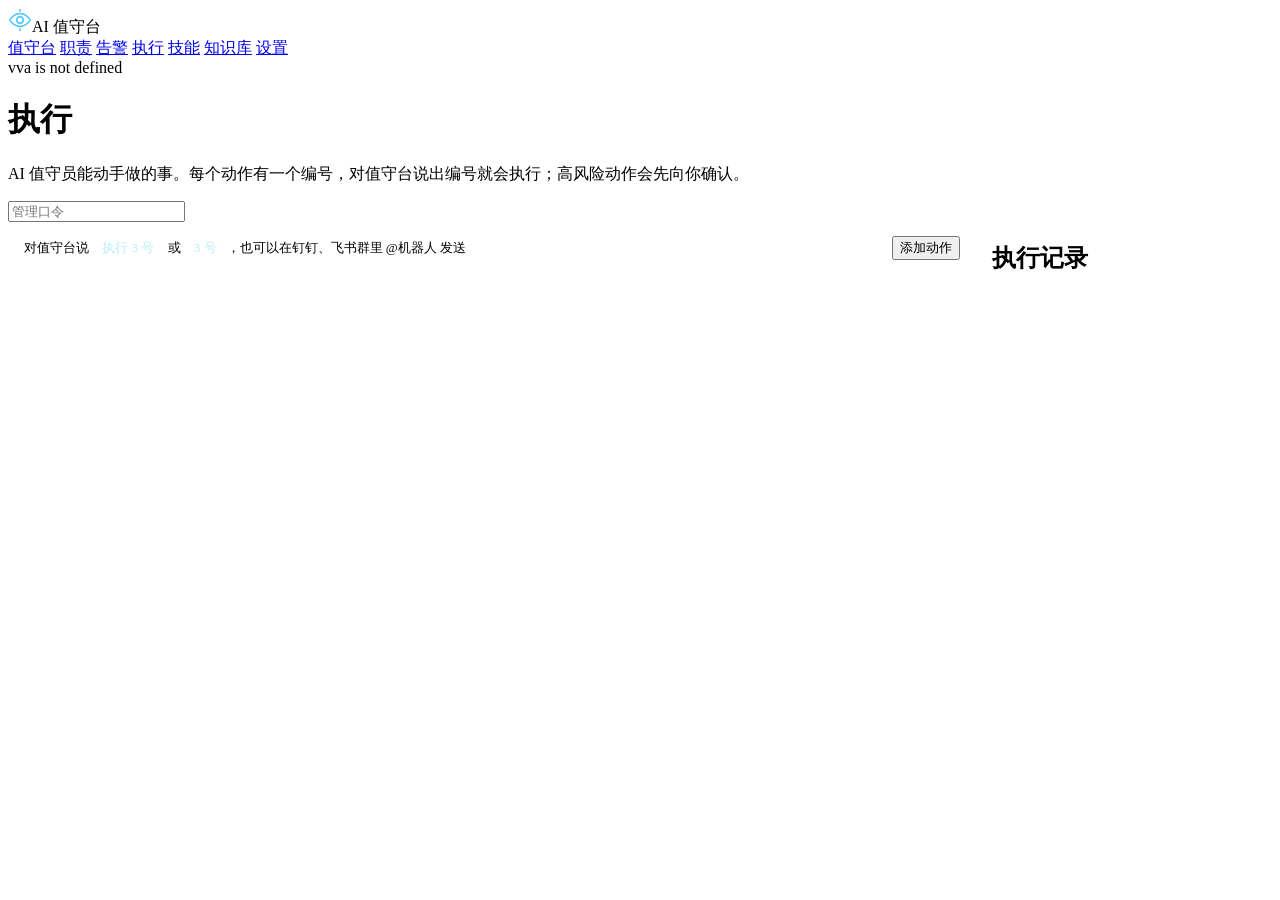
==== vva/web/static/actions.html @ 7c4a8c2e "新增「执行」页面：带编号的现场动作，说编号即可执行；全站视觉细节优化 执行（vva/actions） - 动作有固定编号，值班员说“执行 3 号”/“3 号”或点网页按钮触发，钉钉/飞书里同样可用 -" ====
<!DOCTYPE html>
<html lang="zh-CN">
<head>
<meta charset="UTF-8">
<meta name="viewport" content="width=device-width, initial-scale=1">
<title>执行 - AI 值守台</title>
<link rel="stylesheet" href="/static/console.css">
<style>
  .layout { display: grid; grid-template-columns: minmax(0, 1fr) 320px; gap: 16px; align-items: start; }
  @media (max-width: 1400px) { .layout { grid-template-columns: minmax(0, 1fr) 280px; } }
  @media (max-width: 1100px) { .layout { grid-template-columns: 1fr; } }
  .main { min-width: 0; padding: 0; display: flex; flex-direction: column; }
  body.app .page > .layout > .main { overflow: hidden; }
  .toolbar { display: flex; gap: 12px; align-items: center; flex-wrap: wrap; padding: 14px 16px; border-bottom: 1px solid var(--rule); }
  .howto { font-size: 13px; color: var(--ink-2); }
  .howto q { quotes: none; color: #BDEBFB; background: var(--steel-soft); padding: 2px 8px; border-radius: 4px; margin: 0 2px; }
  .cards { flex: 1 1 auto; min-height: 0; overflow-y: auto; padding: 16px; display: grid; gap: 12px;
           grid-template-columns: repeat(auto-fill, minmax(264px, 1fr)); align-content: start; }

  /* 动作卡片：编号是主角，值班员靠它下指令 */
  .act { display: grid; grid-template-columns: 58px minmax(0, 1fr); column-gap: 12px; padding: 14px 14px 12px; border-radius: 10px;
         background: var(--panel-2); border: 1px solid #1E3150; }
  .act:hover { border-color: #33527D; }
  .act .no { grid-row: 1 / span 2; font: 600 40px/1 var(--digits); font-variant-numeric: tabular-nums; color: var(--cyan); letter-spacing: -.01em; padding-top: 2px; }
  .act.danger .no { color: var(--alert-soft); }
  .act.off .no { color: #4E6182; }
  .act h3 { margin: 0; font-size: 15px; font-weight: 600; display: flex; align-items: center; gap: 6px; flex-wrap: wrap; }
  .act .what { margin: 4px 0 0; font-size: 13px; color: var(--ink-2); min-height: 42px; }
  .act .meta { grid-column: 1 / -1; display: flex; align-items: center; gap: 8px; margin-top: 10px; padding-top: 10px; border-top: 1px solid #1E3150; font-size: 12px; color: var(--ink-2); min-width: 0; }
  .act .meta .state { display: inline-flex; align-items: center; gap: 6px; white-space: nowrap; }
  .act .meta .state.ok { color: #7BE6B1; } .act .meta .state.no-go { color: #F5D08A; }
  .act .meta .last { margin-left: auto; white-space: nowrap; overflow: hidden; text-overflow: ellipsis; }
  .act .meta .last.fail { color: var(--alert-soft); }
  .act .ops { grid-column: 1 / -1; display: flex; align-items: center; gap: 14px; margin-top: 10px; }
  .act .ops .run { min-width: 76px; }
  .act .ops .spacer { flex: 1; }
  .act .ops button.link { text-decoration: none; }
  .act .ops button.link:hover { text-decoration: underline; }

  .side h2 { display: flex; align-items: baseline; gap: 8px; }
  .run-item { padding: 10px 0; border-bottom: 1px solid #1A2A42; }
  .run-item:last-child { border-bottom: 0; }
  .run-item .l1 { display: flex; align-items: baseline; gap: 8px; font-size: 14px; }
  .run-item .l1 .n { font: 600 14px var(--digits); color: var(--cyan); }
  .run-item .l1 .time { margin-left: auto; }
  .run-item .l2 { font-size: 12px; color: var(--ink-2); margin-top: 2px; overflow-wrap: anywhere; }
  .run-item.fail .l2 b { color: var(--alert-soft); font-weight: 500; }
  .run-item .l2 b { color: #7BE6B1; font-weight: 500; }
  .empty { padding: 40px 20px; text-align: center; color: var(--ink-3); grid-column: 1 / -1; }

  dialog { width: min(520px, calc(100vw - 32px)); padding: 0; border: 1px solid var(--line); border-radius: 12px; background: var(--panel); color: var(--ink); }
  dialog::backdrop { background: rgba(4, 9, 18, .66); }
  dialog h2 { margin: 0; padding: 16px 20px; font-size: 16px; border-bottom: 1px solid var(--rule); }
  dialog .body { padding: 6px 20px 16px; max-height: min(64vh, 560px); overflow-y: auto; }
  dialog .foot { display: flex; gap: 10px; justify-content: flex-end; align-items: center; padding: 14px 20px; border-top: 1px solid var(--rule); background: var(--bar); border-radius: 0 0 12px 12px; }
  dialog .foot .toast { margin-right: auto; }
  dialog .two { display: grid; grid-template-columns: 110px minmax(0, 1fr); gap: 12px; }
  dialog .switches { display: flex; gap: 22px; flex-wrap: wrap; margin-top: 16px; }
  dialog p.say { margin: 14px 0 4px; font-size: 15px; line-height: 1.7; }
  dialog p.warn { margin: 8px 0 0; font-size: 13px; color: #F5D08A; }
  select.field { min-height: 38px; }
</style>
</head>
<body class="app">
<header class="duty">
  <span class="brand"><svg width="24" height="24" viewBox="0 0 26 26" fill="none" stroke="#45C8F5" stroke-width="1.6" aria-hidden="true"><path d="M2 13s4-7 11-7 11 7 11 7-4 7-11 7S2 13 2 13Z"/><circle cx="13" cy="13" r="3.5"/><path d="M13 1v3M13 22v3"/></svg>AI 值守台</span>
  <nav aria-label="页面">
    <a href="/browser">值守台</a>
    <a href="/duties">职责</a>
    <a href="/alerts">告警</a>
    <a href="/actions" aria-current="page">执行</a>
    <a href="/skills">技能</a>
    <a href="/knowledge">知识库</a>
    <a href="/settings">设置</a>
  </nav>
  <div class="lamps"><span id="msg" class="toast" role="status"></span></div>
  <span id="clock" class="clock" aria-label="当前时间"></span>
</header>


<div class="page">
  <div class="page-head">
    <div>
      <h1>执行</h1>
      <p>AI 值守员能动手做的事。每个动作有一个编号，对值守台说出编号就会执行；高风险动作会先向你确认。</p>
    </div>
    <span class="spacer"></span>
    <input id="token" class="token" type="password" placeholder="管理口令" aria-label="管理口令">
  </div>

  <div class="layout">
    <section class="panel main" aria-label="动作清单">
      <div class="toolbar">
        <span class="howto">对值守台说 <q>执行 3 号</q> 或 <q>3 号</q>，也可以在钉钉、飞书群里 @机器人 发送</span>
        <span style="flex:1"></span>
        <button type="button" class="primary" id="btn-add">添加动作</button>
      </div>
      <div class="cards" id="cards"></div>
    </section>
    <aside class="panel side" aria-label="执行记录">
      <h2>执行记录 <span class="sub" id="run-count"></span></h2>
      <div id="runs"></div>
    </aside>
  </div>
</div>

<dialog id="run-dlg" aria-labelledby="run-title">
  <h2 id="run-title"></h2>
  <div class="body">
    <p class="say" id="run-say"></p>
    <div id="run-text-box"><label class="field" for="run-text">这次要说的内容 <span class="muted">不改就用预设的</span></label><textarea id="run-text"></textarea></div>
    <p class="warn" id="run-warn"></p>
  </div>
  <div class="foot"><button type="button" id="run-cancel">取消</button><button type="button" class="primary" id="run-ok">执行</button></div>
</dialog>

<dialog id="edit-dlg" aria-labelledby="edit-title">
  <h2 id="edit-title"></h2>
  <div class="body">
    <div class="two">
      <div><label class="field" for="f-code">编号</label><input id="f-code" type="number" min="1" max="999"></div>
      <div><label class="field" for="f-name">名称</label><input id="f-name" type="text" maxlength="20" placeholder="如：声光报警"></div>
    </div>
    <label class="field" for="f-summary">做什么 <span class="muted">一句话，值守员据此判断什么时候用</span></label>
    <input id="f-summary" type="text" maxlength="80" placeholder="如：打开现场的声光报警器">
    <label class="field" for="f-kind">怎么执行</label>
    <select id="f-kind" class="field"></select>
    <div id="box-text"><label class="field" for="f-text">预设内容 <span class="muted">执行时也可以临时指定</span></label><textarea id="f-text" maxlength="200"></textarea></div>
    <div id="box-hook">
      <label class="field" for="f-url">设备接口地址 <span class="muted">现场网关或继电器的 HTTP 地址，不填显示“未接入”</span></label>
      <input id="f-url" type="text" placeholder="http://192.168.1.50/relay/on">
      <div class="two">
        <div><label class="field" for="f-method">请求方式</label><select id="f-method" class="field"><option>POST</option><option>GET</option></select></div>
        <div><label class="field" for="f-body">附加参数 <span class="muted">JSON，可不填</span></label><input id="f-body" type="text" placeholder='{"relay": 2}'></div>
      </div>
      <p class="sub" style="margin:8px 0 0">执行时会把编号、名称、岗位和时间一起发给这个地址。</p>
    </div>
    <div class="switches">
      <label class="switch"><input type="checkbox" id="f-danger">高风险，执行前要确认</label>
      <label class="switch"><input type="checkbox" id="f-enabled">启用</label>
    </div>
  </div>
  <div class="foot"><span class="toast err" id="edit-err" role="alert"></span><button type="button" id="edit-cancel">取消</button><button type="button" class="primary" id="edit-ok">保存</button></div>
</dialog>

<script src="/static/console.js"></script>
<script>
const $ = (id) => document.getElementById(id);
let all = [], kinds = {}, nextCode = 1, running = null, editing = null, msgTimer = null;
function msg(text, cls) { const m = $("msg"); m.textContent = text; m.className = "toast " + (cls || ""); clearTimeout(msgTimer); msgTimer = setTimeout(() => { m.textContent = ""; }, 6000); }
const needsText = (k) => k === "speaker" || k === "notify";

async function load() {
  let d;
  try { d = await vva.api("GET", "/api/actions"); } catch (e) { msg(e.message, "err"); return; }
  all = d.actions; kinds = d.kinds; nextCode = d.next_code;
  $("f-kind").innerHTML = Object.entries(kinds).map(([k, v]) => `<option value="${k}">${vva.esc(v)}</option>`).join("");
  const cards = $("cards"); cards.innerHTML = "";
  if (!all.length) cards.innerHTML = '<p class="empty">还没有动作。点右上角“添加动作”配置第一个。</p>';
  all.forEach(a => cards.appendChild(card(a)));
  $("run-count").textContent = d.runs.length ? `最近 ${d.runs.length} 次` : "";
  $("runs").innerHTML = d.runs.length ? d.runs.map(r => `<div class="run-item ${r.ok ? "" : "fail"}">
      <div class="l1"><span class="n">${String(r.code).padStart(2, "0")}</span><span>${vva.esc(r.name)}</span><span class="time">${vva.esc(r.time.slice(-8, -3))}</span></div>
      <div class="l2"><b>${r.ok ? "成功" : "失败"}</b> · ${vva.esc(r.detail)}${r.image ? ` · <a href="/api/actions/shot/${encodeURIComponent(r.image)}" target="_blank" rel="noopener">看图</a>` : ""}<br>${vva.esc(r.actor)} · ${vva.esc(r.time.slice(0, 5))}</div></div>`).join("")
    : '<p class="sub">还没有执行过。</p>';
}

function card(a) {
  const el = document.createElement("article");
  el.className = "act" + (a.danger ? " danger" : "") + (a.ready ? "" : " off");
  const state = a.ready ? '<span class="state ok"><span class="dot running" aria-hidden="true"></span>可执行</span>'
                        : `<span class="state no-go"><span class="dot" aria-hidden="true"></span>${vva.esc(a.problem)}</span>`;
  const last = a.last ? `<span class="last ${a.last.ok ? "" : "fail"}" title="${vva.esc(a.last.detail)}">上次 ${vva.esc(a.last.time.slice(0, -3))} ${a.last.ok ? "成功" : "失败"}</span>` : '<span class="last">还没执行过</span>';
  el.innerHTML = `<div class="no" aria-label="编号 ${a.code}">${a.code_text}</div>
    <h3>${vva.esc(a.name)}${a.danger ? '<span class="tag urgent">需确认</span>' : ""}</h3>
    <p class="what">${vva.esc(a.summary || a.kind_label)}</p>
    <div class="meta"><span class="tag">${vva.esc(a.kind_label)}</span>${state}${last}</div>
    <div class="ops"><button type="button" class="run ${a.ready ? "primary" : ""}" data-a="run">执行</button><span class="spacer"></span>
      <button type="button" class="link" data-a="edit">${a.ready || a.kind !== "webhook" ? "编辑" : "去接入"}</button><button type="button" class="link danger" data-a="del">删除</button></div>`;
  el.querySelector('[data-a="run"]').onclick = () => askRun(a);
  el.querySelector('[data-a="edit"]').onclick = () => openEdit(a);
  el.querySelector('[data-a="del"]').onclick = async () => {
    if (!confirm(`删除 ${a.code_text} 号“${a.name}”？删除后说这个编号不会再执行。`)) return;
    try { await vva.api("DELETE", "/api/actions/" + a.code); msg("已删除", "ok"); load(); } catch (e) { msg(e.message, "err"); }
  };
  return el;
}

// ---------------- 执行
function askRun(a) {
  if (!a.ready) { msg(`${a.code_text} 号“${a.name}”现在执行不了：${a.problem}`, "err"); if (a.kind === "webhook" && a.enabled) openEdit(a); return; }
  if (!a.danger && !needsText(a.kind)) return doRun(a, "");
  running = a;
  $("run-title").textContent = `${a.code_text} 号 · ${a.name}`;
  $("run-say").textContent = a.danger ? `确认执行“${a.name}”吗？` : a.summary;
  $("run-text-box").style.display = needsText(a.kind) ? "" : "none";
  $("run-text").value = a.config.text || "";
  $("run-warn").textContent = a.danger ? `${a.summary}。这个动作会直接作用到现场，请确认现场情况后再执行。` : "";
  $("run-ok").textContent = a.danger ? "确认执行" : "执行";
  $("run-ok").className = a.danger ? "danger" : "primary";
  $("run-dlg").showModal();
}
async function doRun(a, text) {
  msg(`正在执行 ${a.code_text} 号…`);
  try {
    const r = await vva.api("POST", `/api/actions/${a.code}/run`, { text, confirm: true, actor: localStorage.getItem("vva-actor") || "值班员" });
    msg(`${a.code_text} 号 ${a.name}：${r.ok ? r.detail : "失败，" + (r.error || r.detail)}`, r.ok ? "ok" : "err");
  } catch (e) { msg(e.message, "err"); }
  load();
}
$("run-cancel").onclick = () => $("run-dlg").close();
$("run-ok").onclick = () => { const a = running; $("run-dlg").close(); if (a) doRun(a, needsText(a.kind) ? $("run-text").value.trim() : ""); };

// ---------------- 新增 / 编辑
function syncKind() {
  const k = $("f-kind").value;
  $("box-text").style.display = needsText(k) ? "" : "none";
  $("box-hook").style.display = k === "webhook" ? "" : "none";
}
function openEdit(a) {
  editing = a;
  $("edit-title").textContent = a ? `编辑 ${a.code_text} 号` : "添加动作";
  $("f-code").value = a ? a.code : nextCode; $("f-code").disabled = !!a;
  $("f-name").value = a ? a.name : ""; $("f-summary").value = a ? a.summary : "";
  $("f-kind").value = a ? a.kind : "webhook";
  const c = a ? a.config : {};
  $("f-text").value = c.text || ""; $("f-url").value = c.url || ""; $("f-method").value = c.method || "POST";
  $("f-body").value = c.body ? JSON.stringify(c.body) : "";
  $("f-danger").checked = a ? a.danger : false; $("f-enabled").checked = a ? a.enabled : true;
  $("edit-err").textContent = ""; syncKind();
  $("edit-dlg").showModal();
}
$("f-kind").onchange = syncKind;
$("btn-add").onclick = () => openEdit(null);
$("edit-cancel").onclick = () => $("edit-dlg").close();
$("edit-ok").onclick = async () => {
  const kind = $("f-kind").value, config = {};
  if (needsText(kind)) config.text = $("f-text").value.trim();
  if (kind === "webhook") {
    config.url = $("f-url").value.trim(); config.method = $("f-method").value;
    const raw = $("f-body").value.trim();
    if (raw) { try { config.body = JSON.parse(raw); } catch (e) { $("edit-err").textContent = "附加参数不是合法的 JSON"; return; } }
  }
  const body = { name: $("f-name").value.trim(), summary: $("f-summary").value.trim(), kind, config, danger: $("f-danger").checked, enabled: $("f-enabled").checked };
  if (!editing) body.code = $("f-code").value;
  try {
    await (editing ? vva.api("PUT", "/api/actions/" + editing.code, body) : vva.api("POST", "/api/actions", body));
    $("edit-dlg").close(); msg("已保存", "ok"); load();
  } catch (e) { $("edit-err").textContent = e.message; }
};

load();
setInterval(() => { if (!$("run-dlg").open && !$("edit-dlg").open) load(); }, 15000);
</script>
</body>
</html>
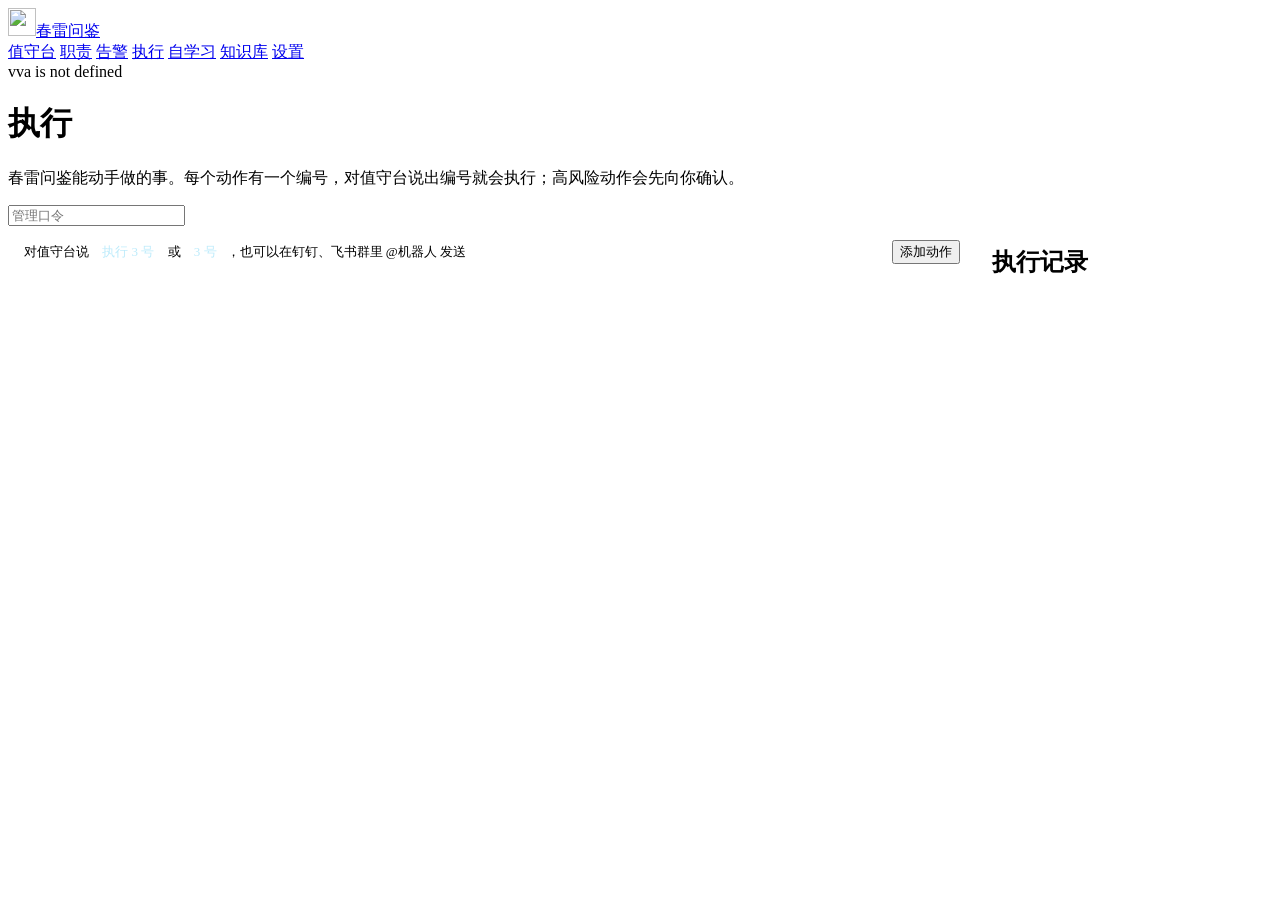
==== commit 4ad3cd4f: "产品更名为「春雷问鉴」，新 logo；「技能」改名「自学习」 - logo：铜镜（鉴）被一道闪电（春雷）劈开，青到嫩绿渐变；static/logo.svg，同时作为网页图标 - 顶栏品牌、页面标题、智" ====
--- a/vva/web/static/actions.html
+++ b/vva/web/static/actions.html
@@ -2,8 +2,9 @@
 <html lang="zh-CN">
 <head>
 <meta charset="UTF-8">
+<link rel="icon" href="/static/logo.svg" type="image/svg+xml">
 <meta name="viewport" content="width=device-width, initial-scale=1">
-<title>执行 - AI 值守台</title>
+<title>执行 - 春雷问鉴</title>
 <link rel="stylesheet" href="/static/console.css">
 <style>
   .layout { display: grid; grid-template-columns: minmax(0, 1fr) 320px; gap: 16px; align-items: start; }
@@ -63,13 +64,13 @@
 </head>
 <body class="app">
 <header class="duty">
-  <span class="brand"><svg width="24" height="24" viewBox="0 0 26 26" fill="none" stroke="#45C8F5" stroke-width="1.6" aria-hidden="true"><path d="M2 13s4-7 11-7 11 7 11 7-4 7-11 7S2 13 2 13Z"/><circle cx="13" cy="13" r="3.5"/><path d="M13 1v3M13 22v3"/></svg>AI 值守台</span>
+  <a class="brand" href="/browser" aria-label="春雷问鉴 首页"><img src="/static/logo.svg" width="28" height="28" alt="">春雷问鉴</a>
   <nav aria-label="页面">
     <a href="/browser">值守台</a>
     <a href="/duties">职责</a>
     <a href="/alerts">告警</a>
     <a href="/actions" aria-current="page">执行</a>
-    <a href="/skills">技能</a>
+    <a href="/skills">自学习</a>
     <a href="/knowledge">知识库</a>
     <a href="/settings">设置</a>
   </nav>
@@ -82,7 +83,7 @@
   <div class="page-head">
     <div>
       <h1>执行</h1>
-      <p>AI 值守员能动手做的事。每个动作有一个编号，对值守台说出编号就会执行；高风险动作会先向你确认。</p>
+      <p>春雷问鉴能动手做的事。每个动作有一个编号，对值守台说出编号就会执行；高风险动作会先向你确认。</p>
     </div>
     <span class="spacer"></span>
     <input id="token" class="token" type="password" placeholder="管理口令" aria-label="管理口令">
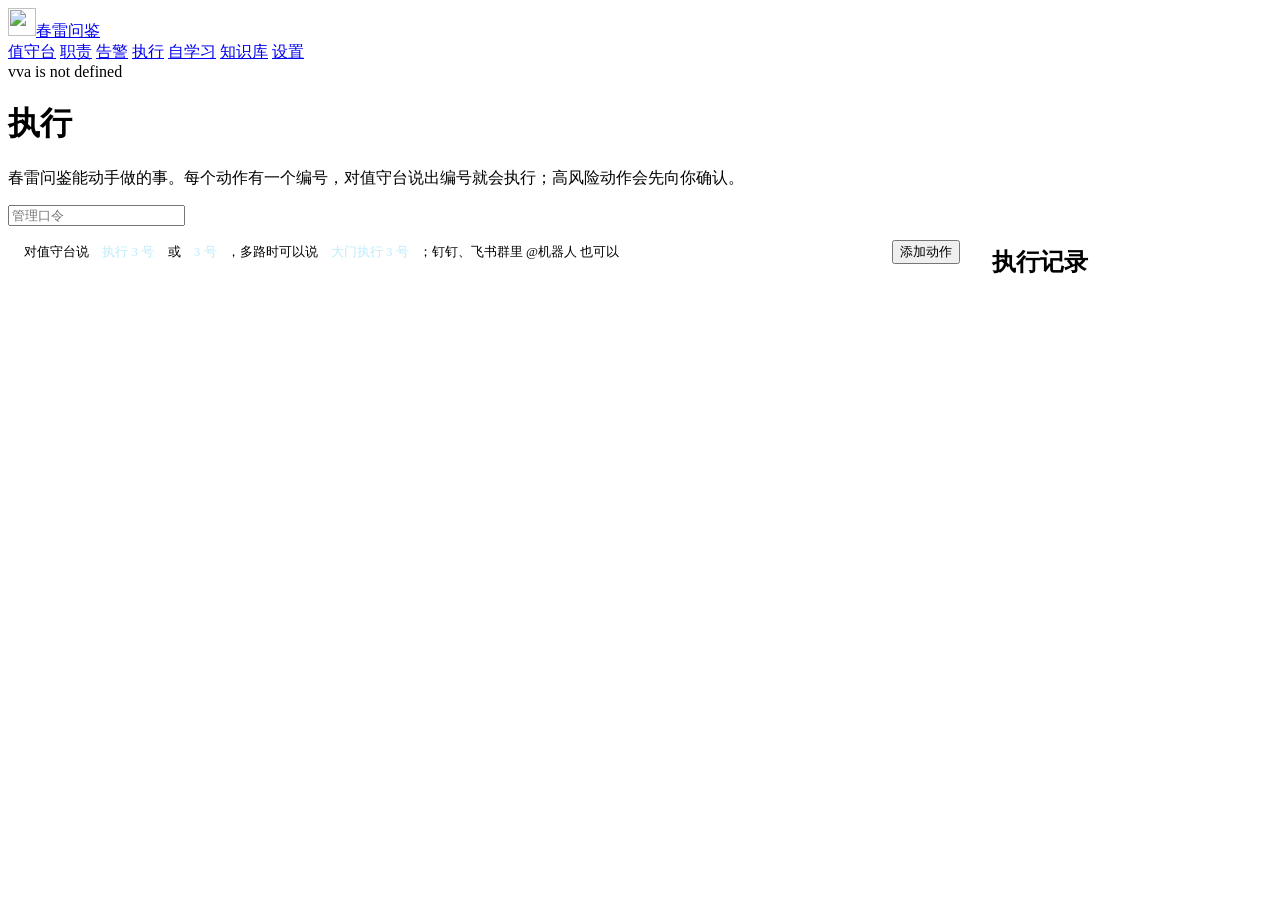
==== commit b9b80fd6: "多岗位、多摄像头（最多 4 路） - 摄像头管理 vva/cameras：每路独立的视频源、帧缓存、在线状态；网页增删改不用重启；RTSP 测试连接；密码脱敏 - 岗位改为多个，每个岗位下多个角度；岗" ====
--- a/vva/web/static/actions.html
+++ b/vva/web/static/actions.html
@@ -92,7 +92,7 @@
   <div class="layout">
     <section class="panel main" aria-label="动作清单">
       <div class="toolbar">
-        <span class="howto">对值守台说 <q>执行 3 号</q> 或 <q>3 号</q>，也可以在钉钉、飞书群里 @机器人 发送</span>
+        <span class="howto">对值守台说 <q>执行 3 号</q> 或 <q>3 号</q>，多路时可以说 <q>大门执行 3 号</q>；钉钉、飞书群里 @机器人 也可以</span>
         <span style="flex:1"></span>
         <button type="button" class="primary" id="btn-add">添加动作</button>
       </div>
@@ -109,6 +109,7 @@
   <h2 id="run-title"></h2>
   <div class="body">
     <p class="say" id="run-say"></p>
+    <div id="run-cam-box"><label class="field" for="run-cam">作用于哪一路摄像头</label><select id="run-cam" class="field"></select></div>
     <div id="run-text-box"><label class="field" for="run-text">这次要说的内容 <span class="muted">不改就用预设的</span></label><textarea id="run-text"></textarea></div>
     <p class="warn" id="run-warn"></p>
   </div>
@@ -147,14 +148,14 @@
 <script src="/static/console.js"></script>
 <script>
 const $ = (id) => document.getElementById(id);
-let all = [], kinds = {}, nextCode = 1, running = null, editing = null, msgTimer = null;
+let camsList = [], all = [], kinds = {}, nextCode = 1, running = null, editing = null, msgTimer = null;
 function msg(text, cls) { const m = $("msg"); m.textContent = text; m.className = "toast " + (cls || ""); clearTimeout(msgTimer); msgTimer = setTimeout(() => { m.textContent = ""; }, 6000); }
 const needsText = (k) => k === "speaker" || k === "notify";
 
 async function load() {
   let d;
   try { d = await vva.api("GET", "/api/actions"); } catch (e) { msg(e.message, "err"); return; }
-  all = d.actions; kinds = d.kinds; nextCode = d.next_code;
+  all = d.actions; kinds = d.kinds; nextCode = d.next_code; camsList = d.cameras || [];
   $("f-kind").innerHTML = Object.entries(kinds).map(([k, v]) => `<option value="${k}">${vva.esc(v)}</option>`).join("");
   const cards = $("cards"); cards.innerHTML = "";
   if (!all.length) cards.innerHTML = '<p class="empty">还没有动作。点右上角“添加动作”配置第一个。</p>';
@@ -190,10 +191,15 @@
 // ---------------- 执行
 function askRun(a) {
   if (!a.ready) { msg(`${a.code_text} 号“${a.name}”现在执行不了：${a.problem}`, "err"); if (a.kind === "webhook" && a.enabled) openEdit(a); return; }
-  if (!a.danger && !needsText(a.kind)) return doRun(a, "");
+  const pickCam = camsList.length > 1 && (a.kind === "snapshot" || a.kind === "webhook");
+  if (!a.danger && !needsText(a.kind) && !pickCam) return doRun(a, "");
+  $("run-cam-box").style.display = pickCam ? "" : "none";
+  let focus = ""; try { focus = localStorage.getItem("vva-focus") || ""; } catch (e) {}
+  $("run-cam").innerHTML = camsList.map(c => `<option value="${vva.esc(c.id)}">${vva.esc(c.label)}</option>`).join("");
+  if (camsList.some(c => c.id === focus)) $("run-cam").value = focus;
   running = a;
   $("run-title").textContent = `${a.code_text} 号 · ${a.name}`;
-  $("run-say").textContent = a.danger ? `确认执行“${a.name}”吗？` : a.summary;
+  $("run-say").textContent = a.danger ? `确认执行“${a.name}”吗？` : (a.summary || a.name);
   $("run-text-box").style.display = needsText(a.kind) ? "" : "none";
   $("run-text").value = a.config.text || "";
   $("run-warn").textContent = a.danger ? `${a.summary}。这个动作会直接作用到现场，请确认现场情况后再执行。` : "";
@@ -201,16 +207,19 @@
   $("run-ok").className = a.danger ? "danger" : "primary";
   $("run-dlg").showModal();
 }
-async function doRun(a, text) {
+async function doRun(a, text, camera) {
   msg(`正在执行 ${a.code_text} 号…`);
   try {
-    const r = await vva.api("POST", `/api/actions/${a.code}/run`, { text, confirm: true, actor: localStorage.getItem("vva-actor") || "值班员" });
+    const r = await vva.api("POST", `/api/actions/${a.code}/run`, { text, camera: camera || "", confirm: true, actor: localStorage.getItem("vva-actor") || "值班员" });
     msg(`${a.code_text} 号 ${a.name}：${r.ok ? r.detail : "失败，" + (r.error || r.detail)}`, r.ok ? "ok" : "err");
   } catch (e) { msg(e.message, "err"); }
   load();
 }
 $("run-cancel").onclick = () => $("run-dlg").close();
-$("run-ok").onclick = () => { const a = running; $("run-dlg").close(); if (a) doRun(a, needsText(a.kind) ? $("run-text").value.trim() : ""); };
+$("run-ok").onclick = () => {
+  const a = running; $("run-dlg").close();
+  if (a) doRun(a, needsText(a.kind) ? $("run-text").value.trim() : "", $("run-cam-box").style.display === "none" ? "" : $("run-cam").value);
+};
 
 // ---------------- 新增 / 编辑
 function syncKind() {
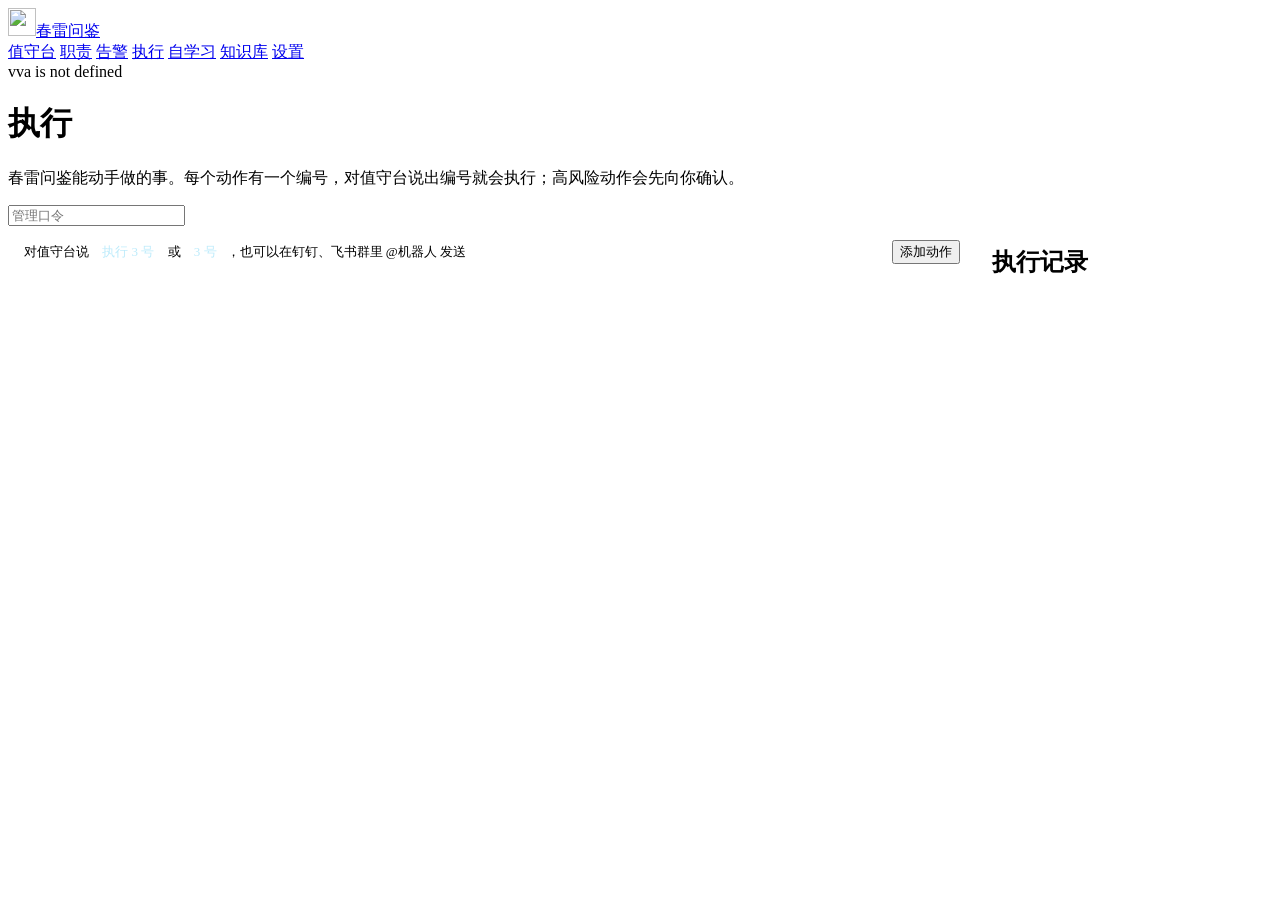
==== commit 13e26389: "Merge db32fed42e3b43b146de720da262d1e4b088f75f into 7c31380472e2f47b657a9853a8e65f724b234e22" ====
--- a/vva/web/static/actions.html
+++ b/vva/web/static/actions.html
@@ -92,7 +92,7 @@
   <div class="layout">
     <section class="panel main" aria-label="动作清单">
       <div class="toolbar">
-        <span class="howto">对值守台说 <q>执行 3 号</q> 或 <q>3 号</q>，多路时可以说 <q>大门执行 3 号</q>；钉钉、飞书群里 @机器人 也可以</span>
+        <span class="howto">对值守台说 <q>执行 3 号</q> 或 <q>3 号</q>，也可以在钉钉、飞书群里 @机器人 发送</span>
         <span style="flex:1"></span>
         <button type="button" class="primary" id="btn-add">添加动作</button>
       </div>
@@ -109,7 +109,6 @@
   <h2 id="run-title"></h2>
   <div class="body">
     <p class="say" id="run-say"></p>
-    <div id="run-cam-box"><label class="field" for="run-cam">作用于哪一路摄像头</label><select id="run-cam" class="field"></select></div>
     <div id="run-text-box"><label class="field" for="run-text">这次要说的内容 <span class="muted">不改就用预设的</span></label><textarea id="run-text"></textarea></div>
     <p class="warn" id="run-warn"></p>
   </div>
@@ -148,14 +147,14 @@
 <script src="/static/console.js"></script>
 <script>
 const $ = (id) => document.getElementById(id);
-let camsList = [], all = [], kinds = {}, nextCode = 1, running = null, editing = null, msgTimer = null;
+let all = [], kinds = {}, nextCode = 1, running = null, editing = null, msgTimer = null;
 function msg(text, cls) { const m = $("msg"); m.textContent = text; m.className = "toast " + (cls || ""); clearTimeout(msgTimer); msgTimer = setTimeout(() => { m.textContent = ""; }, 6000); }
 const needsText = (k) => k === "speaker" || k === "notify";
 
 async function load() {
   let d;
   try { d = await vva.api("GET", "/api/actions"); } catch (e) { msg(e.message, "err"); return; }
-  all = d.actions; kinds = d.kinds; nextCode = d.next_code; camsList = d.cameras || [];
+  all = d.actions; kinds = d.kinds; nextCode = d.next_code;
   $("f-kind").innerHTML = Object.entries(kinds).map(([k, v]) => `<option value="${k}">${vva.esc(v)}</option>`).join("");
   const cards = $("cards"); cards.innerHTML = "";
   if (!all.length) cards.innerHTML = '<p class="empty">还没有动作。点右上角“添加动作”配置第一个。</p>';
@@ -191,15 +190,10 @@
 // ---------------- 执行
 function askRun(a) {
   if (!a.ready) { msg(`${a.code_text} 号“${a.name}”现在执行不了：${a.problem}`, "err"); if (a.kind === "webhook" && a.enabled) openEdit(a); return; }
-  const pickCam = camsList.length > 1 && (a.kind === "snapshot" || a.kind === "webhook");
-  if (!a.danger && !needsText(a.kind) && !pickCam) return doRun(a, "");
-  $("run-cam-box").style.display = pickCam ? "" : "none";
-  let focus = ""; try { focus = localStorage.getItem("vva-focus") || ""; } catch (e) {}
-  $("run-cam").innerHTML = camsList.map(c => `<option value="${vva.esc(c.id)}">${vva.esc(c.label)}</option>`).join("");
-  if (camsList.some(c => c.id === focus)) $("run-cam").value = focus;
+  if (!a.danger && !needsText(a.kind)) return doRun(a, "");
   running = a;
   $("run-title").textContent = `${a.code_text} 号 · ${a.name}`;
-  $("run-say").textContent = a.danger ? `确认执行“${a.name}”吗？` : (a.summary || a.name);
+  $("run-say").textContent = a.danger ? `确认执行“${a.name}”吗？` : a.summary;
   $("run-text-box").style.display = needsText(a.kind) ? "" : "none";
   $("run-text").value = a.config.text || "";
   $("run-warn").textContent = a.danger ? `${a.summary}。这个动作会直接作用到现场，请确认现场情况后再执行。` : "";
@@ -207,19 +201,16 @@
   $("run-ok").className = a.danger ? "danger" : "primary";
   $("run-dlg").showModal();
 }
-async function doRun(a, text, camera) {
+async function doRun(a, text) {
   msg(`正在执行 ${a.code_text} 号…`);
   try {
-    const r = await vva.api("POST", `/api/actions/${a.code}/run`, { text, camera: camera || "", confirm: true, actor: localStorage.getItem("vva-actor") || "值班员" });
+    const r = await vva.api("POST", `/api/actions/${a.code}/run`, { text, confirm: true, actor: localStorage.getItem("vva-actor") || "值班员" });
     msg(`${a.code_text} 号 ${a.name}：${r.ok ? r.detail : "失败，" + (r.error || r.detail)}`, r.ok ? "ok" : "err");
   } catch (e) { msg(e.message, "err"); }
   load();
 }
 $("run-cancel").onclick = () => $("run-dlg").close();
-$("run-ok").onclick = () => {
-  const a = running; $("run-dlg").close();
-  if (a) doRun(a, needsText(a.kind) ? $("run-text").value.trim() : "", $("run-cam-box").style.display === "none" ? "" : $("run-cam").value);
-};
+$("run-ok").onclick = () => { const a = running; $("run-dlg").close(); if (a) doRun(a, needsText(a.kind) ? $("run-text").value.trim() : ""); };
 
 // ---------------- 新增 / 编辑
 function syncKind() {
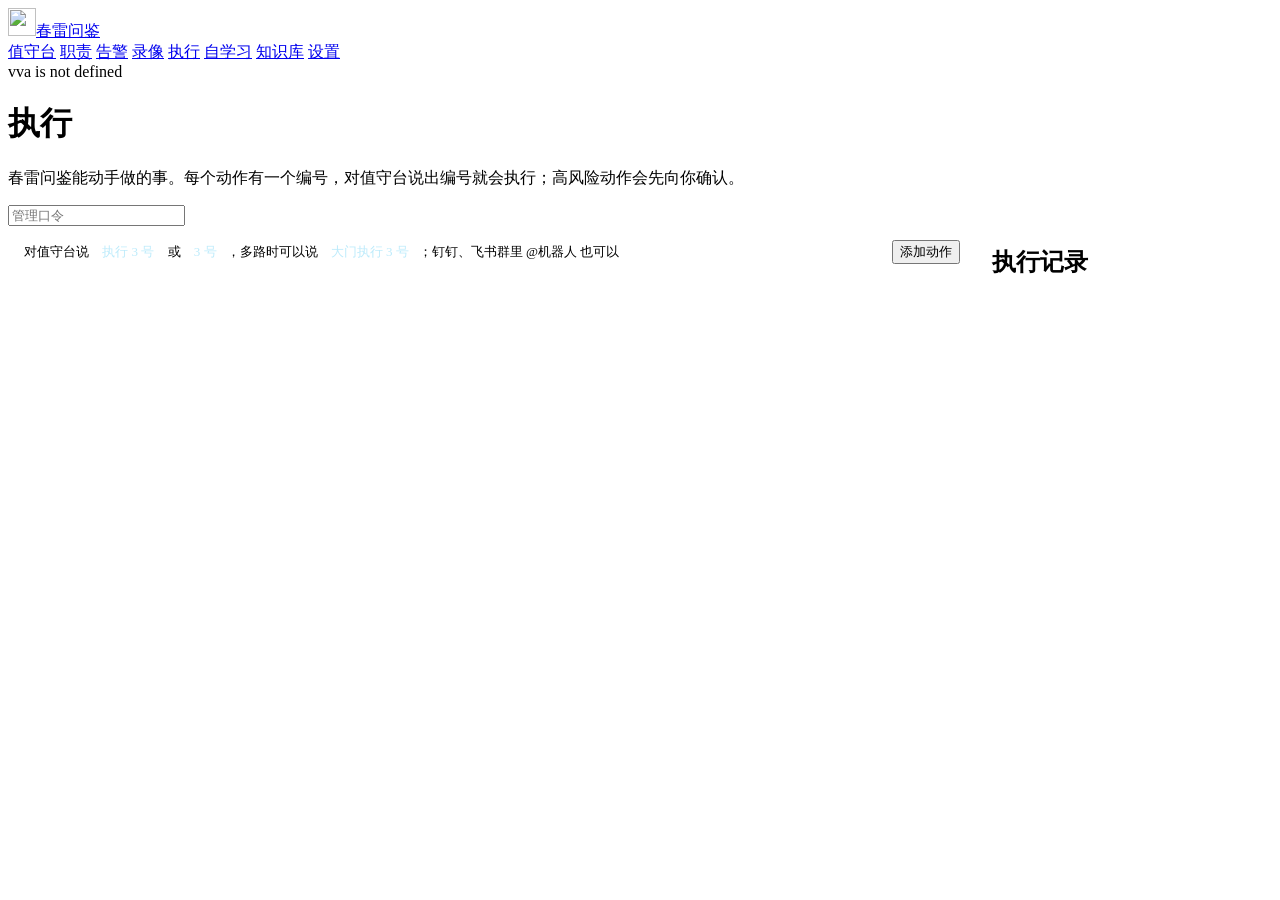
==== commit 7709a3ee: "录像存储与回放（录像与检索第 1 步） - vva/recording：网络摄像头 ffmpeg 直存按分钟切片；浏览器推送、USB 按帧录制；切片登记 - 保留：普通录像默认 10 天（每路可改），" ====
--- a/vva/web/static/actions.html
+++ b/vva/web/static/actions.html
@@ -69,6 +69,7 @@
     <a href="/browser">值守台</a>
     <a href="/duties">职责</a>
     <a href="/alerts">告警</a>
+    <a href="/recording">录像</a>
     <a href="/actions" aria-current="page">执行</a>
     <a href="/skills">自学习</a>
     <a href="/knowledge">知识库</a>
@@ -92,7 +93,7 @@
   <div class="layout">
     <section class="panel main" aria-label="动作清单">
       <div class="toolbar">
-        <span class="howto">对值守台说 <q>执行 3 号</q> 或 <q>3 号</q>，也可以在钉钉、飞书群里 @机器人 发送</span>
+        <span class="howto">对值守台说 <q>执行 3 号</q> 或 <q>3 号</q>，多路时可以说 <q>大门执行 3 号</q>；钉钉、飞书群里 @机器人 也可以</span>
         <span style="flex:1"></span>
         <button type="button" class="primary" id="btn-add">添加动作</button>
       </div>
@@ -109,6 +110,7 @@
   <h2 id="run-title"></h2>
   <div class="body">
     <p class="say" id="run-say"></p>
+    <div id="run-cam-box"><label class="field" for="run-cam">作用于哪一路摄像头</label><select id="run-cam" class="field"></select></div>
     <div id="run-text-box"><label class="field" for="run-text">这次要说的内容 <span class="muted">不改就用预设的</span></label><textarea id="run-text"></textarea></div>
     <p class="warn" id="run-warn"></p>
   </div>
@@ -147,14 +149,14 @@
 <script src="/static/console.js"></script>
 <script>
 const $ = (id) => document.getElementById(id);
-let all = [], kinds = {}, nextCode = 1, running = null, editing = null, msgTimer = null;
+let camsList = [], all = [], kinds = {}, nextCode = 1, running = null, editing = null, msgTimer = null;
 function msg(text, cls) { const m = $("msg"); m.textContent = text; m.className = "toast " + (cls || ""); clearTimeout(msgTimer); msgTimer = setTimeout(() => { m.textContent = ""; }, 6000); }
 const needsText = (k) => k === "speaker" || k === "notify";
 
 async function load() {
   let d;
   try { d = await vva.api("GET", "/api/actions"); } catch (e) { msg(e.message, "err"); return; }
-  all = d.actions; kinds = d.kinds; nextCode = d.next_code;
+  all = d.actions; kinds = d.kinds; nextCode = d.next_code; camsList = d.cameras || [];
   $("f-kind").innerHTML = Object.entries(kinds).map(([k, v]) => `<option value="${k}">${vva.esc(v)}</option>`).join("");
   const cards = $("cards"); cards.innerHTML = "";
   if (!all.length) cards.innerHTML = '<p class="empty">还没有动作。点右上角“添加动作”配置第一个。</p>';
@@ -190,10 +192,15 @@
 // ---------------- 执行
 function askRun(a) {
   if (!a.ready) { msg(`${a.code_text} 号“${a.name}”现在执行不了：${a.problem}`, "err"); if (a.kind === "webhook" && a.enabled) openEdit(a); return; }
-  if (!a.danger && !needsText(a.kind)) return doRun(a, "");
+  const pickCam = camsList.length > 1 && (a.kind === "snapshot" || a.kind === "webhook");
+  if (!a.danger && !needsText(a.kind) && !pickCam) return doRun(a, "");
+  $("run-cam-box").style.display = pickCam ? "" : "none";
+  let focus = ""; try { focus = localStorage.getItem("vva-focus") || ""; } catch (e) {}
+  $("run-cam").innerHTML = camsList.map(c => `<option value="${vva.esc(c.id)}">${vva.esc(c.label)}</option>`).join("");
+  if (camsList.some(c => c.id === focus)) $("run-cam").value = focus;
   running = a;
   $("run-title").textContent = `${a.code_text} 号 · ${a.name}`;
-  $("run-say").textContent = a.danger ? `确认执行“${a.name}”吗？` : a.summary;
+  $("run-say").textContent = a.danger ? `确认执行“${a.name}”吗？` : (a.summary || a.name);
   $("run-text-box").style.display = needsText(a.kind) ? "" : "none";
   $("run-text").value = a.config.text || "";
   $("run-warn").textContent = a.danger ? `${a.summary}。这个动作会直接作用到现场，请确认现场情况后再执行。` : "";
@@ -201,16 +208,19 @@
   $("run-ok").className = a.danger ? "danger" : "primary";
   $("run-dlg").showModal();
 }
-async function doRun(a, text) {
+async function doRun(a, text, camera) {
   msg(`正在执行 ${a.code_text} 号…`);
   try {
-    const r = await vva.api("POST", `/api/actions/${a.code}/run`, { text, confirm: true, actor: localStorage.getItem("vva-actor") || "值班员" });
+    const r = await vva.api("POST", `/api/actions/${a.code}/run`, { text, camera: camera || "", confirm: true, actor: localStorage.getItem("vva-actor") || "值班员" });
     msg(`${a.code_text} 号 ${a.name}：${r.ok ? r.detail : "失败，" + (r.error || r.detail)}`, r.ok ? "ok" : "err");
   } catch (e) { msg(e.message, "err"); }
   load();
 }
 $("run-cancel").onclick = () => $("run-dlg").close();
-$("run-ok").onclick = () => { const a = running; $("run-dlg").close(); if (a) doRun(a, needsText(a.kind) ? $("run-text").value.trim() : ""); };
+$("run-ok").onclick = () => {
+  const a = running; $("run-dlg").close();
+  if (a) doRun(a, needsText(a.kind) ? $("run-text").value.trim() : "", $("run-cam-box").style.display === "none" ? "" : $("run-cam").value);
+};
 
 // ---------------- 新增 / 编辑
 function syncKind() {
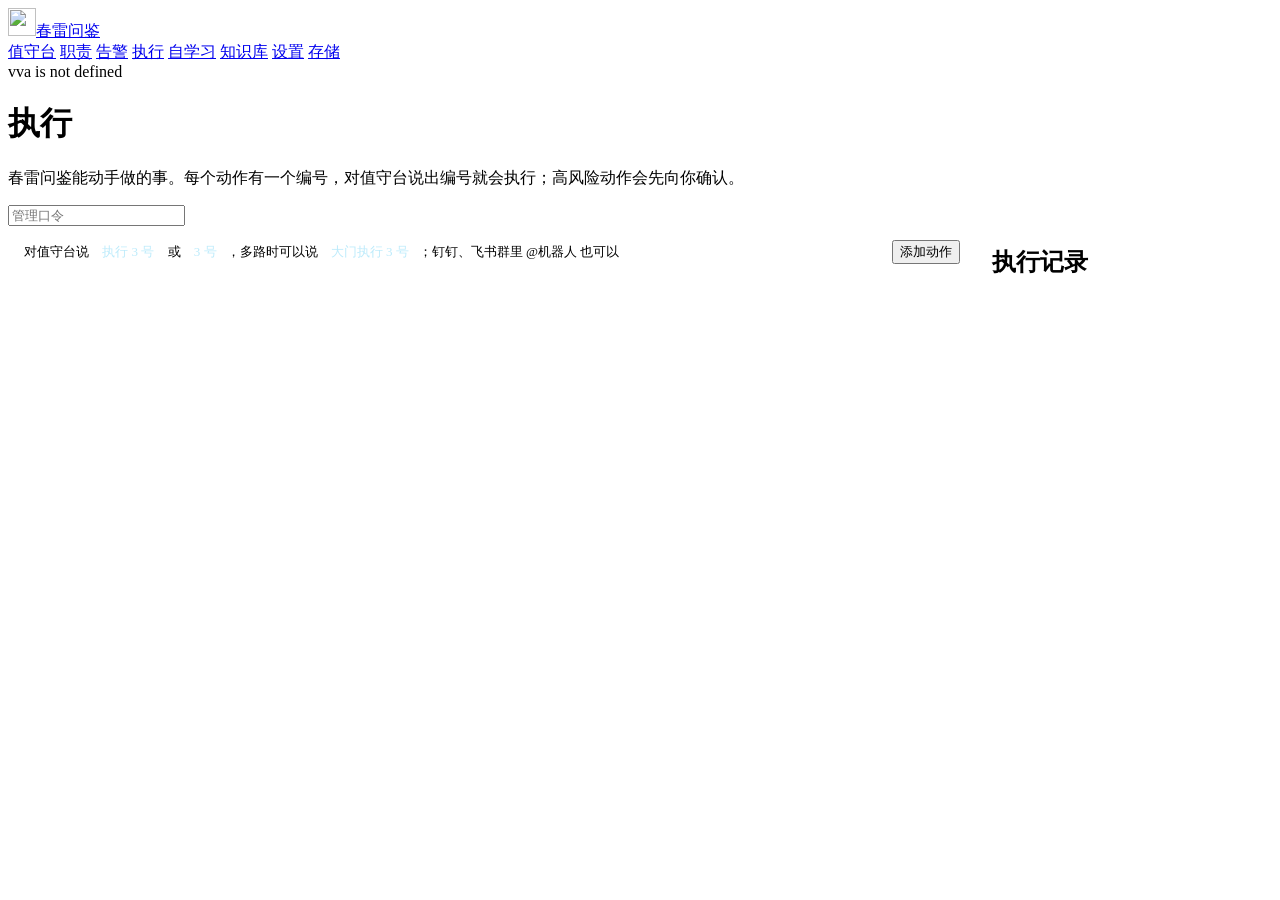
==== commit 1168c6a1: "存储页：导航改名“存储”并移到“设置”后面；指标改为居中的一行五格 Co-Authored-By: Claude Opus 5.5 <noreply@anthropic.com> Claude-Ses" ====
--- a/vva/web/static/actions.html
+++ b/vva/web/static/actions.html
@@ -69,11 +69,11 @@
     <a href="/browser">值守台</a>
     <a href="/duties">职责</a>
     <a href="/alerts">告警</a>
-    <a href="/recording">录像</a>
     <a href="/actions" aria-current="page">执行</a>
     <a href="/skills">自学习</a>
     <a href="/knowledge">知识库</a>
     <a href="/settings">设置</a>
+    <a href="/recording">存储</a>
   </nav>
   <div class="lamps"><span id="msg" class="toast" role="status"></span></div>
   <span id="clock" class="clock" aria-label="当前时间"></span>
